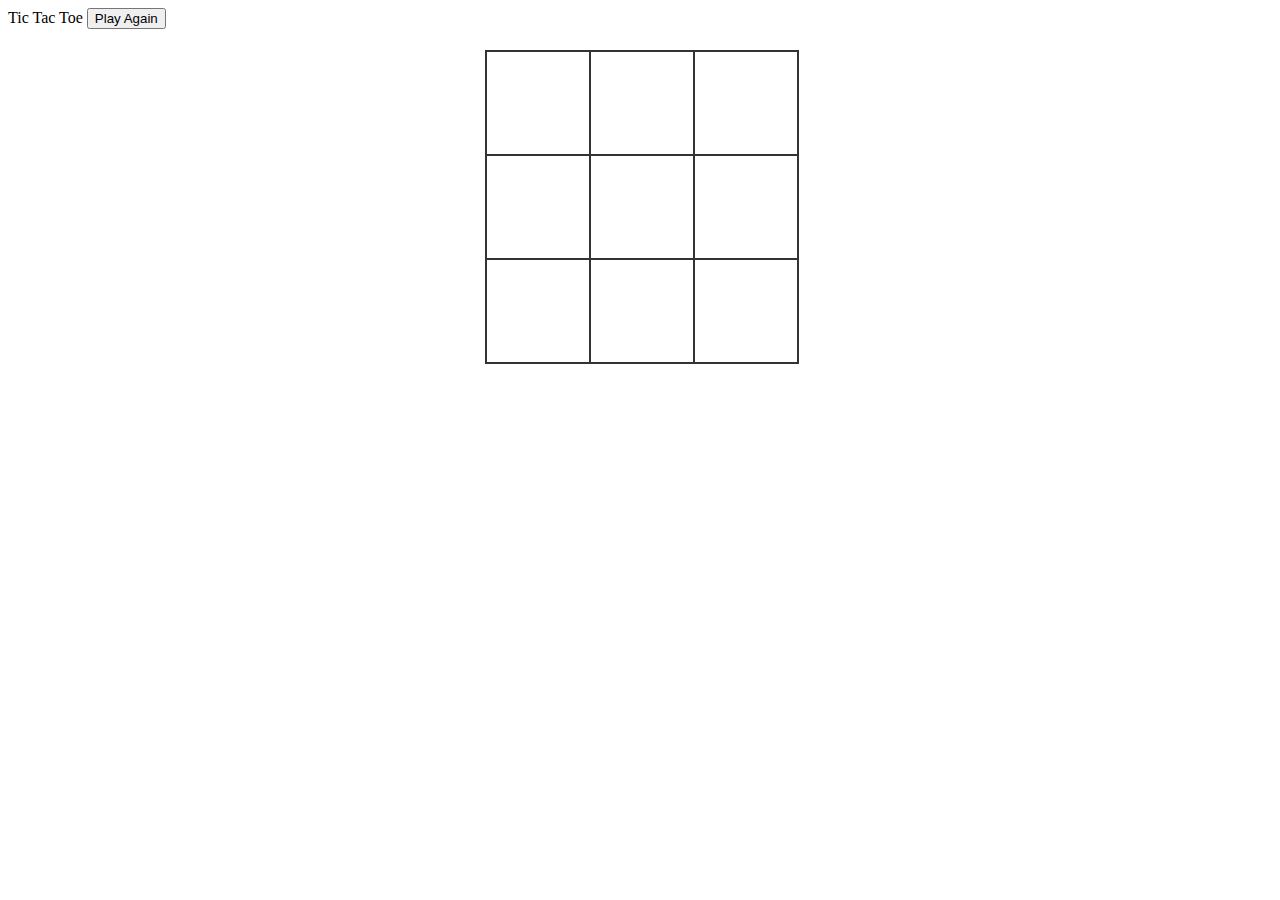
==== index.html @ 5b258918 "rename" ====
<!DOCTYPE html>
<html lang="en">
<head>
    <meta charset="UTF-8">
    <title>Title</title>
    <titl>Tic Tac Toe</titl>
    <link rel="stylesheet" href="style.css">
</head>
<body>

<table id="tictac">
    <tr>
        <td class="cell" id="0"></td>
        <td class="cell" id="1"></td>
        <td class="cell" id="2"></td>
    </tr>
    <tr>
        <td class="cell" id="3"></td>
        <td class="cell" id="4"></td>
        <td class="cell" id="5"></td>
    </tr>
    <tr>
        <td class="cell" id="6"></td>
        <td class="cell" id="7"></td>
        <td class="cell" id="8"></td>
    </tr>
</table>
<div class="endgame">
    <div class="text"></div>
</div>
<button onClick="startGame()">Play Again</button>
    <script src="script.js">
    </script>
<script>

</script>
</body>
</html>
---- style.css ----
td {
    border: 2px solid #333333;
    height: 100px;
    width: 100px;
    text-align: center;
    vertical-align: middle;
    font-family: "Apple Braille", cursive;
    cursor: pointer;
}

table {
    border-collapse: collapse;
    position: absolute;
    left: 50%;
    margin-left: -155px;
    top: 50px;
}

.endgame {
    display: none;
    width: 200px;
    top: 120px;
    background-color: beige;
    position: absolute;
    left: 50%;
    margin-left: -100px;
    padding-top: 50px;
    padding-bottom: 50px;
    text-align: center;
    border-radius: 5px;
    color: white;
    font-size: 2em;
}

.player1 {
    background-color: darkred;
}

.player2 {
    background-color: blue;
}
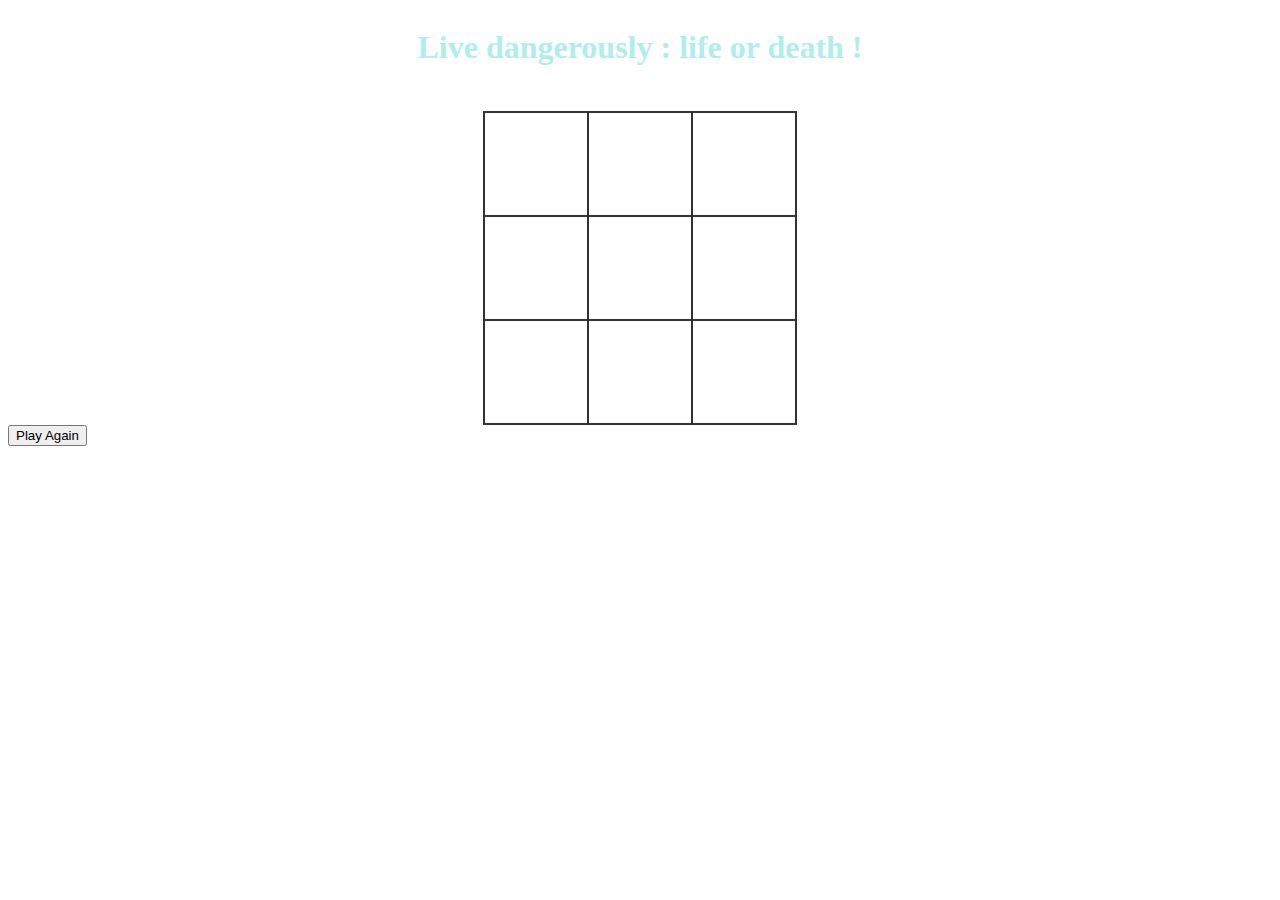
==== commit dc0a9017: "Marie Kondo on css" ====
--- a/index.html
+++ b/index.html
@@ -3,36 +3,37 @@
 <head>
     <meta charset="UTF-8">
     <title>Title</title>
-    <titl>Tic Tac Toe</titl>
+    <title>Tic Tac Toe</title>
     <link rel="stylesheet" href="style.css">
 </head>
 <body>
+<div class="main">
+    <div>
+        <h1>Live dangerously : life or death !</h1>
+    </div>
+    <div>
+        <table>
+            <tr>
+                <td class="cell" id="0"></td>
+                <td class="cell" id="1"></td>
+                <td class="cell" id="2"></td>
+            </tr>
+            <tr>
+                <td class="cell" id="3"></td>
+                <td class="cell" id="4"></td>
+                <td class="cell" id="5"></td>
+            </tr>
+            <tr>
+                <td class="cell" id="6"></td>
+                <td class="cell" id="7"></td>
+                <td class="cell" id="8"></td>
+            </tr>
+        </table>
 
-<table id="tictac">
-    <tr>
-        <td class="cell" id="0"></td>
-        <td class="cell" id="1"></td>
-        <td class="cell" id="2"></td>
-    </tr>
-    <tr>
-        <td class="cell" id="3"></td>
-        <td class="cell" id="4"></td>
-        <td class="cell" id="5"></td>
-    </tr>
-    <tr>
-        <td class="cell" id="6"></td>
-        <td class="cell" id="7"></td>
-        <td class="cell" id="8"></td>
-    </tr>
-</table>
-<div class="endgame">
-    <div class="text"></div>
+    </div>
 </div>
-<button onClick="startGame()">Play Again</button>
-    <script src="script.js">
-    </script>
-<script>
-
+<button onClick="reset()">Play Again</button>
+<script src="script.js">
 </script>
 </body>
 </html>
--- a/style.css
+++ b/style.css
@@ -4,38 +4,29 @@
     width: 100px;
     text-align: center;
     vertical-align: middle;
-    font-family: "Apple Braille", cursive;
     cursor: pointer;
 }
 
 table {
     border-collapse: collapse;
-    position: absolute;
-    left: 50%;
-    margin-left: -155px;
-    top: 50px;
 }
 
-.endgame {
-    display: none;
-    width: 200px;
-    top: 120px;
-    background-color: beige;
-    position: absolute;
-    left: 50%;
-    margin-left: -100px;
-    padding-top: 50px;
-    padding-bottom: 50px;
-    text-align: center;
-    border-radius: 5px;
-    color: white;
-    font-size: 2em;
+h1 {
+    color: #afeeee;
+    margin-bottom: 10%;;
 }
 
 .player1 {
-    background-color: darkred;
+    background-color: #ffe4e1;
 }
 
 .player2 {
-    background-color: blue;
+    background-color: #afeeee;
 }
+
+.main {
+    display: flex;
+    flex-direction: column;
+    align-items: center;
+    align-content: space-around;
+}
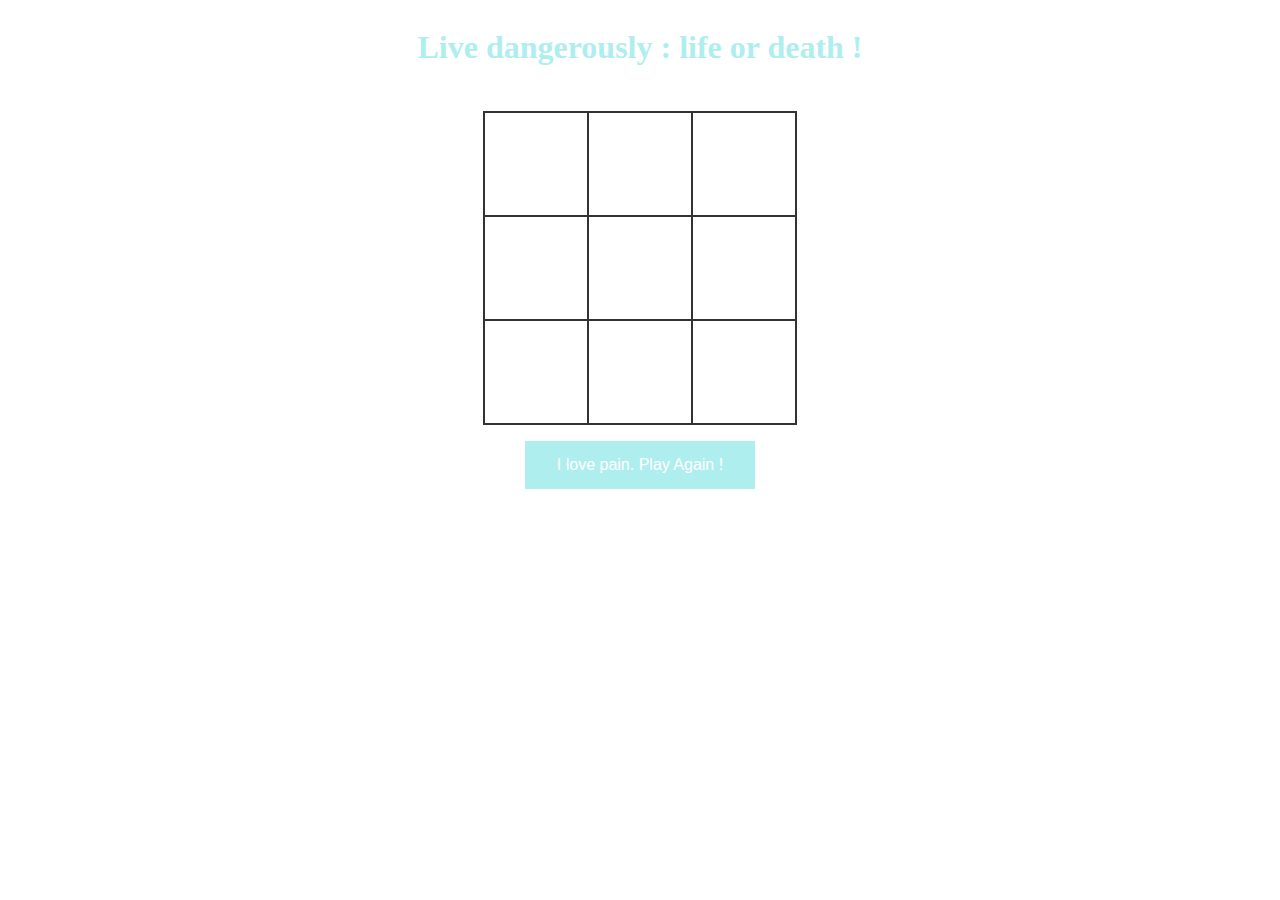
==== commit 335de97f: "fix few troubles" ====
--- a/index.html
+++ b/index.html
@@ -7,12 +7,12 @@
     <link rel="stylesheet" href="style.css">
 </head>
 <body>
-<div class="main">
+<div class="main" id="container">
     <div>
         <h1>Live dangerously : life or death !</h1>
     </div>
     <div>
-        <table>
+        <table id="game">
             <tr>
                 <td class="cell" id="0"></td>
                 <td class="cell" id="1"></td>
@@ -29,10 +29,12 @@
                 <td class="cell" id="8"></td>
             </tr>
         </table>
-
+    </div>
+    <div id="resetGame">
+        <p></p>
+        <button id="button" class="buttonReset">I love pain. Play Again !</button>
     </div>
 </div>
-<button onClick="reset()">Play Again</button>
 <script src="script.js">
 </script>
 </body>
--- a/style.css
+++ b/style.css
@@ -16,6 +16,18 @@
     margin-bottom: 10%;;
 }
 
+.buttonReset {
+    background-color: #afeeee; /* Green */
+    border: none;
+    color: white;
+    padding: 15px 32px;
+    text-align: center;
+    text-decoration: none;
+    display: inline-block;
+    font-size: 16px;
+    cursor: pointer;
+}
+
 .player1 {
     background-color: #ffe4e1;
 }
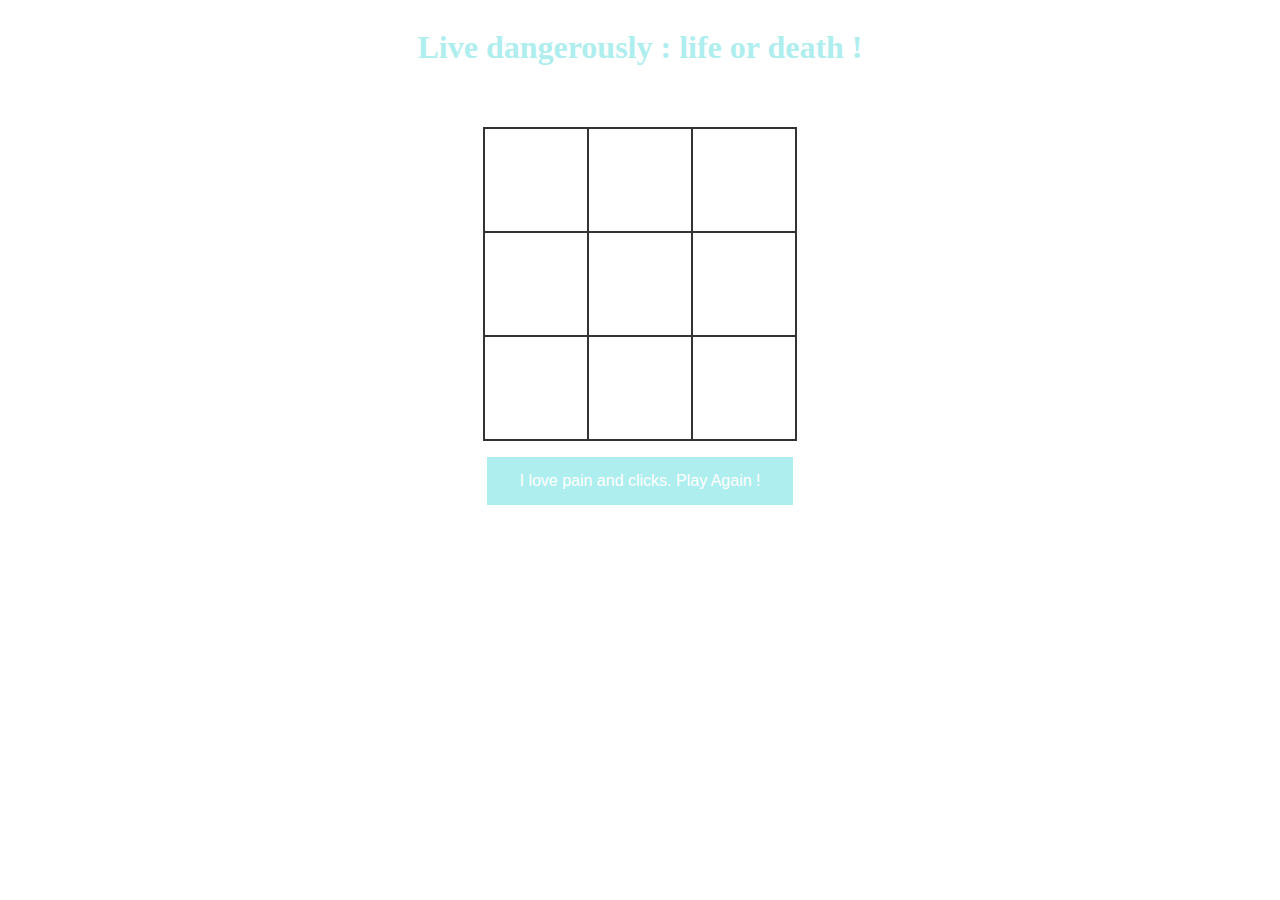
==== commit 6bf32b9e: "add message flash" ====
--- a/index.html
+++ b/index.html
@@ -10,6 +10,9 @@
 <div class="main" id="container">
     <div>
         <h1>Live dangerously : life or death !</h1>
+    </div>
+    <div>
+        <p id="alert"></p>
     </div>
     <div>
         <table id="game">
@@ -32,7 +35,7 @@
     </div>
     <div id="resetGame">
         <p></p>
-        <button id="button" class="buttonReset">I love pain. Play Again !</button>
+        <button id="button" class="buttonReset">I love pain and clicks. Play Again !</button>
     </div>
 </div>
 <script src="script.js">
--- a/style.css
+++ b/style.css
@@ -42,3 +42,14 @@
     align-items: center;
     align-content: space-around;
 }
+
+.alert {
+    background-color: #afeeee; /* Green */
+    border: none;
+    color: white;
+    padding: 15px 32px;
+    text-align: center;
+    text-decoration: none;
+    display: inline-block;
+    font-size: 16px;
+}
